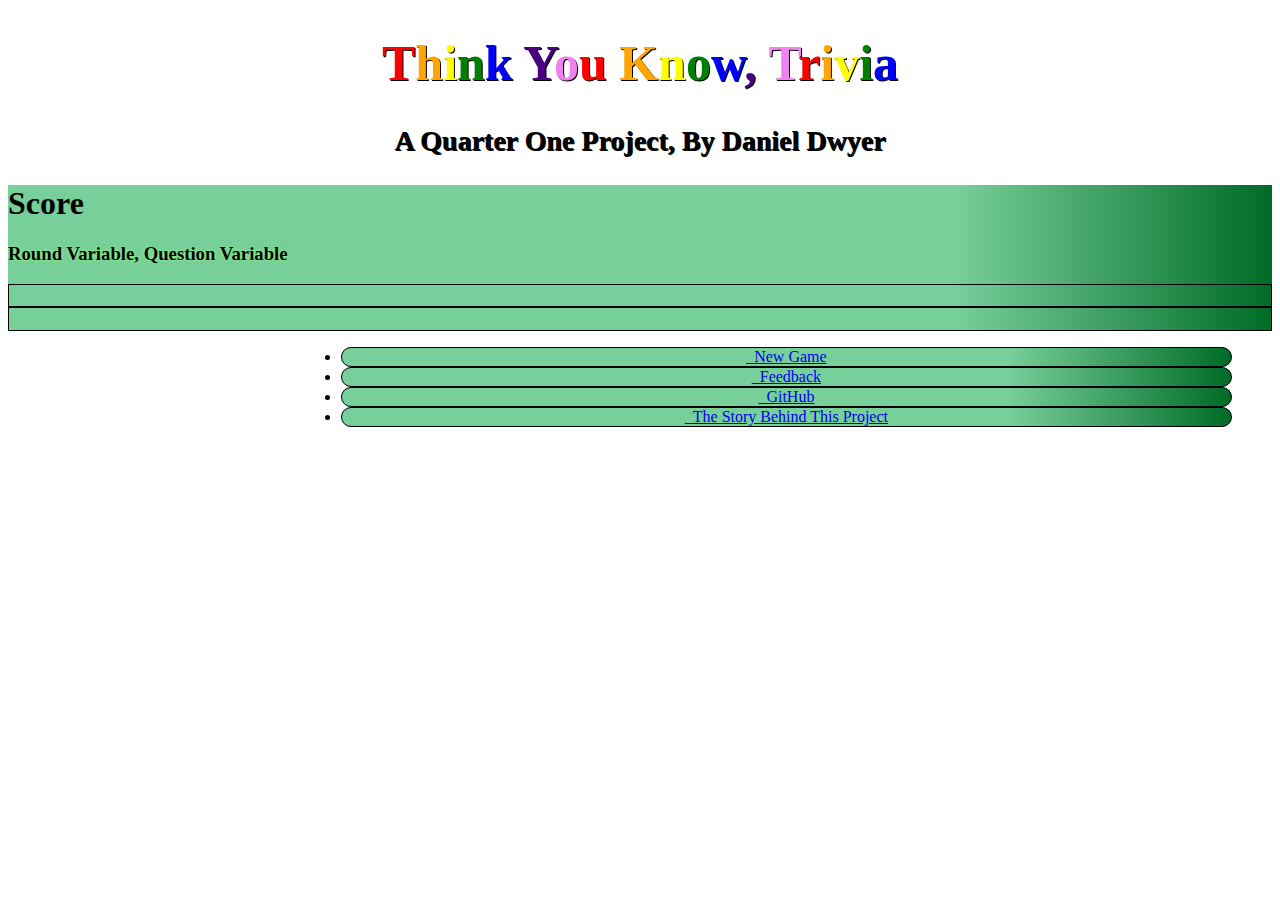
==== updatedGameIndex.html @ be3da5d7 "Wednesday Morning Update" ====
<!DOCTYPE html>
  <html>
    <head>
      <title>
        Think You Know
      </title>
        <link href="https://maxcdn.bootstrapcdn.com/font-awesome/4.6.3/css/font-awesome.min.css" rel="stylesheet" integrity="sha384-T8Gy5hrqNKT+hzMclPo118YTQO6cYprQmhrYwIiQ/3axmI1hQomh7Ud2hPOy8SP1" crossorigin="anonymous">
        <link rel="stylesheet" href="style.css">
        <link href="https://maxcdn.bootstrapcdn.com/bootstrap/3.3.6/css/bootstrap.min.css" rel="stylesheet" integrity="sha384-1q8mTJOASx8j1Au+a5WDVnPi2lkFfwwEAa8hDDdjZlpLegxhjVME1fgjWPGmkzs7" crossorigin="anonymous">
    </head>
    <body>
      <div class="container-fluid">
        <div class="page-header">
          <h1 class="title"><span class="R">T</span><span class="O">h</span><span class="Y">i</span><span class="G">n</span><span class="B">k </span><span class="I">Y</span><span class="V">o</span><span class="R">u</span><span class="O"> K</span><span class="Y">n</span><span class="G">o</span><span class="B">w</span><span class="I">, </span><span class="V">T</span><span class="R">r</span><span class="O">i</span><span class="Y">v</span><span class="G">i</span><span class="B">a</h1>
            <h3 class="title">A Quarter One Project, By Daniel Dwyer</h3>
        </div>

<div class="row">
  <div class="container">
    <div class="col-md-6 col-xs-12">
    <div class="well">
      <div class="scoreTitle">
        <h1 class="text-center">Score</h1>
        <h3 class="text-center">Round Variable, Question Variable</h3>
      </div>
      <div class="player1ScoreBalls">
        <h4 class="player1name"></h4>

      </div>
      <div class="player2ScoreBalls">
        <h4 class="player2name"></h4>

      </div>

    </div>

  </div>

</div>















        <div class="panel panel-default">
          <div class="panel-body">
            <div class="container-fluid">
              <ul class="nav nav-pills">
                <li class="btn1" role="presentation"><a href="/index.html"><i class="fa fa-plus fa-2x" aria-hidden="true"></i>&nbsp;&nbsp;New Game</a></li>
                <li class="btn2" role="presentation"><a href="mailto:danielpatrickdwyer@gmail.com?Subject=Think%20You%20Know%20Trivia"><i class="fa fa-envelope fa-2x" aria-hidden="true"></i>&nbsp;&nbsp;Feedback</a></li>
                <li class="btn3" role="presentation"><a href="https://github.com/DanielDwyer"><i class="fa fa-github fa-2x" aria-hidden="true"></i>&nbsp;&nbsp;GitHub</a></li>
                <li class="btn4" role="presentation"><a href="#"><i class="fa fa-book fa-2x" aria-hidden="true"></i>&nbsp;&nbsp;The Story Behind This Project</a></li>
            </ul>
          </div>
        </div>
        </div>
        </div>
              <script src="updatedgameApp.js"></script>
              <script src="https://code.jquery.com/jquery-2.2.4.min.js"   integrity="sha256-BbhdlvQf/xTY9gja0Dq3HiwQF8LaCRTXxZKRutelT44="   crossorigin="anonymous"></script>
              <script src="https://maxcdn.bootstrapcdn.com/bootstrap/3.3.6/js/bootstrap.min.js" integrity="sha384-0mSbJDEHialfmuBBQP6A4Qrprq5OVfW37PRR3j5ELqxss1yVqOtnepnHVP9aJ7xS" crossorigin="anonymous"></script>
            </body>
          </html>
---- style.css ----
.panel-default {
    /*position: fixed;
    bottom: 0;*/
    text-align: center;
    margin-left: 20%;

}
.page-header {
  /*border-radius: 10%;*/
  /*border: 1px solid black;*/
  /*background: #466368;*/
  /*background: linear-gradient(to right bottom, #40F597, #4578E6);*/
}
.title{

  text-shadow: 1px 1px black;
  font-family: cursive;
  text-align: center;
}
h1.title {
  font-size: 50px;
}
h3.title {
  font-size: 28px;
}

 ul li{
  border: 1px solid black;
  border-radius: 10px;
  margin-right: 40px;
  margin-left: 40px;
}
.btn1 {
  background-color: blue !important;
  background: #77cf99;
background: -moz-linear-gradient(left, #77cf99 0%, #77cf99 75%, #006b27 100%);
background: -webkit-gradient(left top, right top, color-stop(0%, #77cf99), color-stop(75%, #77cf99), color-stop(100%, #006b27));
background: -webkit-linear-gradient(left, #77cf99 0%, #77cf99 75%, #006b27 100%);
background: -o-linear-gradient(left, #77cf99 0%, #77cf99 75%, #006b27 100%);
background: -ms-linear-gradient(left, #77cf99 0%, #77cf99 75%, #006b27 100%);
background: linear-gradient(to right, #77cf99 0%, #77cf99 75%, #006b27 100%);
filter: progid:DXImageTransform.Microsoft.gradient( startColorstr='#77cf99', endColorstr='#006b27', GradientType=1 );

}
.btn2 {
  background-color: blue !important;
  background: #77cf99;
background: -moz-linear-gradient(left, #77cf99 0%, #77cf99 75%, #006b27 100%);
background: -webkit-gradient(left top, right top, color-stop(0%, #77cf99), color-stop(75%, #77cf99), color-stop(100%, #006b27));
background: -webkit-linear-gradient(left, #77cf99 0%, #77cf99 75%, #006b27 100%);
background: -o-linear-gradient(left, #77cf99 0%, #77cf99 75%, #006b27 100%);
background: -ms-linear-gradient(left, #77cf99 0%, #77cf99 75%, #006b27 100%);
background: linear-gradient(to right, #77cf99 0%, #77cf99 75%, #006b27 100%);
filter: progid:DXImageTransform.Microsoft.gradient( startColorstr='#77cf99', endColorstr='#006b27', GradientType=1 );
}
.btn3 {
  background-color: blue !important;
  background: #77cf99;
background: -moz-linear-gradient(left, #77cf99 0%, #77cf99 75%, #006b27 100%);
background: -webkit-gradient(left top, right top, color-stop(0%, #77cf99), color-stop(75%, #77cf99), color-stop(100%, #006b27));
background: -webkit-linear-gradient(left, #77cf99 0%, #77cf99 75%, #006b27 100%);
background: -o-linear-gradient(left, #77cf99 0%, #77cf99 75%, #006b27 100%);
background: -ms-linear-gradient(left, #77cf99 0%, #77cf99 75%, #006b27 100%);
background: linear-gradient(to right, #77cf99 0%, #77cf99 75%, #006b27 100%);
filter: progid:DXImageTransform.Microsoft.gradient( startColorstr='#77cf99', endColorstr='#006b27', GradientType=1 );
}
.btn4 {
  background-color: blue !important;
  background: #77cf99;
background: -moz-linear-gradient(left, #77cf99 0%, #77cf99 75%, #006b27 100%);
background: -webkit-gradient(left top, right top, color-stop(0%, #77cf99), color-stop(75%, #77cf99), color-stop(100%, #006b27));
background: -webkit-linear-gradient(left, #77cf99 0%, #77cf99 75%, #006b27 100%);
background: -o-linear-gradient(left, #77cf99 0%, #77cf99 75%, #006b27 100%);
background: -ms-linear-gradient(left, #77cf99 0%, #77cf99 75%, #006b27 100%);
background: linear-gradient(to right, #77cf99 0%, #77cf99 75%, #006b27 100%);
filter: progid:DXImageTransform.Microsoft.gradient( startColorstr='#77cf99', endColorstr='#006b27', GradientType=1 );
}

.score {
  text-align: center;
}
.R{
  color: red;
}
.O{
  color: orange;
}
.Y{
  color: yellow;
}
.G{
  color: green;
}
.B{
  color: blue;
}
.I{
  color: indigo;
}
.V{
  color: violet;
}
label{
  font-size: 20px;
}
.input {
  margin-top: 15px;
  padding: 25px;
}
.roundAndQ {
  border: 1px solid black;
  text-align: center;
}

h3 {
  text-shadow: 0 0 0.2em #8F7;
}
.thanks {
  margin-top: 175px;
}
.rules {
  margin-top: 30px;
}

.well {
  background-color: blue !important;
  background: #77cf99;
background: -moz-linear-gradient(left, #77cf99 0%, #77cf99 75%, #006b27 100%);
background: -webkit-gradient(left top, right top, color-stop(0%, #77cf99), color-stop(75%, #77cf99), color-stop(100%, #006b27));
background: -webkit-linear-gradient(left, #77cf99 0%, #77cf99 75%, #006b27 100%);
background: -o-linear-gradient(left, #77cf99 0%, #77cf99 75%, #006b27 100%);
background: -ms-linear-gradient(left, #77cf99 0%, #77cf99 75%, #006b27 100%);
background: linear-gradient(to right, #77cf99 0%, #77cf99 75%, #006b27 100%);
filter: progid:DXImageTransform.Microsoft.gradient( startColorstr='#77cf99', endColorstr='#006b27', GradientType=1 );
}
 label{
   font-size: 20px;
   text-shadow: 0 0 0.2em #8F7;
 }
input{
  font-size: 22px;
}
.input {
  margin: 15px;
  margin-left: 43%;
  padding:20px;
  background-color: green;
  border-radius: 35%;
  font-family: cursive;
  font-size: 18px;
  color: white;
}
i{
  color: black;
  -webkit-text-fill-color: white; /* Will override color (regardless of order) */
  -webkit-text-stroke-width: 1px;
  -webkit-text-stroke-color: black;
}
/*.player2 {
  visibility: hidden;
}*/
.appendQuestion {
border: 1px solid black;
}

.appendAnswer {
  border: 1px solid black;
  }
.scoreBalls {
  border: 2px solid green;
  height: 200px;
}
.begin {
  padding: 20px;
  margin-left: 40%
}
.question {
  font-size: 30px;
}
.answerText {
  margin:20px;
  padding:10px;
  width: 50%;
}
.hideMe {
  visibility: hidden;
}
.hideMe2 {
  visibility: hidden;
}
.rd1, .rd2, .rd3 {
  visibility: hidden;
}
#playerTwo {
  visibility: hidden;
}
.player1ScoreBalls {
  border: 1px solid black;
}
.player2ScoreBalls {
  border: 1px solid black;
  /*visibility: hidden;*/
}
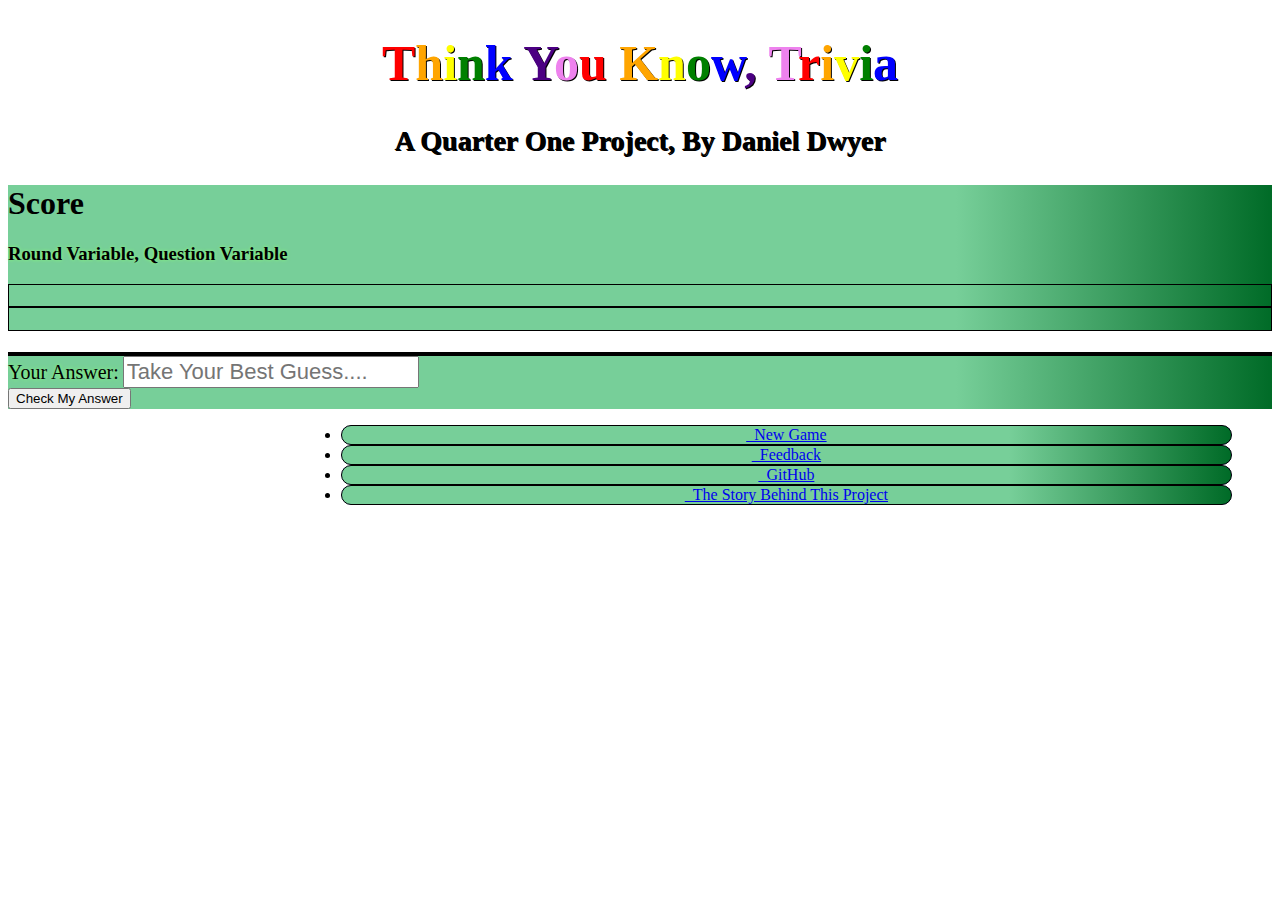
==== commit ff6ac7bd: "Morning Progress" ====
--- a/updatedGameIndex.html
+++ b/updatedGameIndex.html
@@ -36,6 +36,30 @@
 
   </div>
 
+  <div class="col-md-6 col-xs-12">
+  <div class="well">
+    <div class="questionAnswerZone">
+      <h1 class="text-center turn"></h1>
+        <div class="questionBox">
+
+        </div>
+        <div class="inputBox">
+          <form>
+            <label>Your Answer:</label>
+                  <input class="userAnswer" type="text" name="userAnswer" placeholder="Take Your Best Guess....">
+          </form>
+        </div>
+        <div class="submitBox">
+          <button class="actualSubmitBtn" type="button" name="button">Check My Answer</button>
+        </div>
+    </div>
+
+    </div>
+
+  </div>
+
+</div>
+
 </div>
 
 
--- a/style.css
+++ b/style.css
@@ -202,3 +202,7 @@
   border: 1px solid black;
   /*visibility: hidden;*/
 }
+.questionBox {
+  background-color: white;
+  border: 2px solid black;
+}
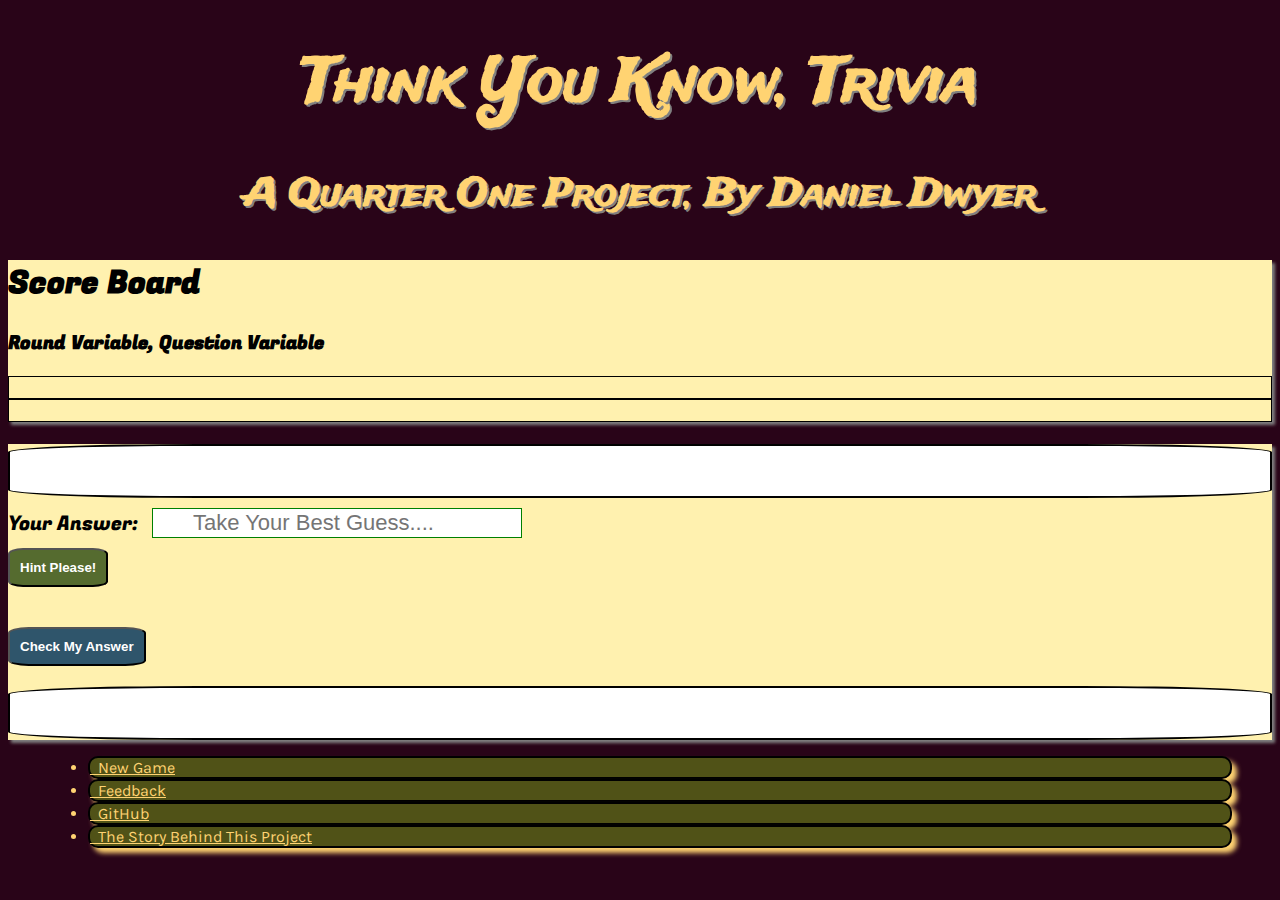
==== commit bca4f489: "Thursday Morning Progress" ====
--- a/updatedGameIndex.html
+++ b/updatedGameIndex.html
@@ -4,6 +4,10 @@
       <title>
         Think You Know
       </title>
+        <link href='https://fonts.googleapis.com/css?family=Karla:400,700italic' rel='stylesheet' type='text/css'>
+        <link href='https://fonts.googleapis.com/css?family=ABeeZee' rel='stylesheet' type='text/css'>
+        <link href='https://fonts.googleapis.com/css?family=Fugaz+One' rel='stylesheet' type='text/css'>
+        <link href='https://fonts.googleapis.com/css?family=Trade+Winds' rel='stylesheet' type='text/css'>
         <link href="https://maxcdn.bootstrapcdn.com/font-awesome/4.6.3/css/font-awesome.min.css" rel="stylesheet" integrity="sha384-T8Gy5hrqNKT+hzMclPo118YTQO6cYprQmhrYwIiQ/3axmI1hQomh7Ud2hPOy8SP1" crossorigin="anonymous">
         <link rel="stylesheet" href="style.css">
         <link href="https://maxcdn.bootstrapcdn.com/bootstrap/3.3.6/css/bootstrap.min.css" rel="stylesheet" integrity="sha384-1q8mTJOASx8j1Au+a5WDVnPi2lkFfwwEAa8hDDdjZlpLegxhjVME1fgjWPGmkzs7" crossorigin="anonymous">
@@ -20,8 +24,11 @@
     <div class="col-md-6 col-xs-12">
     <div class="well">
       <div class="scoreTitle">
-        <h1 class="text-center">Score</h1>
-        <h3 class="text-center">Round Variable, Question Variable</h3>
+        <h1 class="text-center newText">Score Board</h1>
+        <h3 class="text-center current newText">Round Variable, Question Variable</h3>
+      </div>
+      <div class="displayName">
+
       </div>
       <div class="player1ScoreBalls">
         <h4 class="player1name"></h4>
@@ -39,18 +46,22 @@
   <div class="col-md-6 col-xs-12">
   <div class="well">
     <div class="questionAnswerZone">
-      <h1 class="text-center turn"></h1>
+      <h1 class="text-center turn newText"></h1>
         <div class="questionBox">
 
         </div>
         <div class="inputBox">
-          <form>
-            <label>Your Answer:</label>
-                  <input class="userAnswer" type="text" name="userAnswer" placeholder="Take Your Best Guess....">
-          </form>
+            <label class="newText">Your Answer:</label>
+                  <input class="userAnswer input-lg" type="text" name="userAnswer" placeholder="Take Your Best Guess....">
+        </div>
+        <div class="hintZone">
+          <button class="hint" name="button">Hint Please!</button>
         </div>
         <div class="submitBox">
-          <button class="actualSubmitBtn" type="button" name="button">Check My Answer</button>
+          <button class="actualSubmitBtn" name="button">Check My Answer</button>
+        </div>
+        <div class="lastAnswer">
+
         </div>
     </div>
 
@@ -61,33 +72,23 @@
 </div>
 
 </div>
+<div class="row">
+  <ul class="nav nav-pills center">
+    <div class="col-md-3 text-center">
+    <li class="btn1" role="presentation"><a href="/index.html"><i class="fa fa-plus fa-2x" aria-hidden="true"></i>&nbsp;&nbsp;New Game</a></li>
+    </div>
+    <div class="col-md-3 text-center">
+    <li class="btn2" role="presentation"><a href="mailto:danielpatrickdwyer@gmail.com?Subject=Think%20You%20Know%20Trivia"><i class="fa fa-envelope fa-2x" aria-hidden="true"></i>&nbsp;&nbsp;Feedback</a></li>
+    </div>
+    <div class="col-md-3 text-center">
+    <li class="btn3" role="presentation"><a href="https://github.com/DanielDwyer"><i class="fa fa-github fa-2x" aria-hidden="true"></i>&nbsp;&nbsp;GitHub</a></li>
+    </div>
+    <div class="col-md-3 text-center">
+    <li class="btn4" role="presentation"><a href="#"><i class="fa fa-book fa-2x" aria-hidden="true"></i>&nbsp;&nbsp;The Story Behind This Project</a></li>
+    </div>
+</ul>
+</div>
 
-
-
-
-
-
-
-
-
-
-
-
-
-
-
-        <div class="panel panel-default">
-          <div class="panel-body">
-            <div class="container-fluid">
-              <ul class="nav nav-pills">
-                <li class="btn1" role="presentation"><a href="/index.html"><i class="fa fa-plus fa-2x" aria-hidden="true"></i>&nbsp;&nbsp;New Game</a></li>
-                <li class="btn2" role="presentation"><a href="mailto:danielpatrickdwyer@gmail.com?Subject=Think%20You%20Know%20Trivia"><i class="fa fa-envelope fa-2x" aria-hidden="true"></i>&nbsp;&nbsp;Feedback</a></li>
-                <li class="btn3" role="presentation"><a href="https://github.com/DanielDwyer"><i class="fa fa-github fa-2x" aria-hidden="true"></i>&nbsp;&nbsp;GitHub</a></li>
-                <li class="btn4" role="presentation"><a href="#"><i class="fa fa-book fa-2x" aria-hidden="true"></i>&nbsp;&nbsp;The Story Behind This Project</a></li>
-            </ul>
-          </div>
-        </div>
-        </div>
         </div>
               <script src="updatedgameApp.js"></script>
               <script src="https://code.jquery.com/jquery-2.2.4.min.js"   integrity="sha256-BbhdlvQf/xTY9gja0Dq3HiwQF8LaCRTXxZKRutelT44="   crossorigin="anonymous"></script>
--- a/style.css
+++ b/style.css
@@ -1,120 +1,61 @@
 
-.panel-default {
-    /*position: fixed;
-    bottom: 0;*/
+/*.panel-default {
     text-align: center;
-    margin-left: 20%;
-
-}
-.page-header {
-  /*border-radius: 10%;*/
-  /*border: 1px solid black;*/
-  /*background: #466368;*/
-  /*background: linear-gradient(to right bottom, #40F597, #4578E6);*/
-}
+    padding-left: 20%;
+}*/
 .title{
-
-  text-shadow: 1px 1px black;
+  text-shadow: 2px 2px gray;
   font-family: cursive;
   text-align: center;
+  font-family: 'Trade Winds', cursive;
+  color: #FFD372;
 }
 h1.title {
-  font-size: 50px;
+  font-size: 60px;
+  /*color: #FFD372;
+  font-family: 'Trade Winds', cursive;*/
 }
 h3.title {
-  font-size: 28px;
+  font-size: 38px;
+  /*font-family: 'Trade Winds', cursive;
+  color: #FFD372;*/
 }
 
- ul li{
-  border: 1px solid black;
+ul li{
+  /*buttons on the bottom of the page*/
+  border: 2px solid black;
   border-radius: 10px;
   margin-right: 40px;
   margin-left: 40px;
+  box-shadow: 5px 5px 5px #FFD372;
+  font-family: 'Karla', sans-serif;
 }
 .btn1 {
-  background-color: blue !important;
-  background: #77cf99;
-background: -moz-linear-gradient(left, #77cf99 0%, #77cf99 75%, #006b27 100%);
-background: -webkit-gradient(left top, right top, color-stop(0%, #77cf99), color-stop(75%, #77cf99), color-stop(100%, #006b27));
-background: -webkit-linear-gradient(left, #77cf99 0%, #77cf99 75%, #006b27 100%);
-background: -o-linear-gradient(left, #77cf99 0%, #77cf99 75%, #006b27 100%);
-background: -ms-linear-gradient(left, #77cf99 0%, #77cf99 75%, #006b27 100%);
-background: linear-gradient(to right, #77cf99 0%, #77cf99 75%, #006b27 100%);
-filter: progid:DXImageTransform.Microsoft.gradient( startColorstr='#77cf99', endColorstr='#006b27', GradientType=1 );
-
+  background-color: #505217 !important;
+  color: #FFD372 !important;
 }
 .btn2 {
-  background-color: blue !important;
-  background: #77cf99;
-background: -moz-linear-gradient(left, #77cf99 0%, #77cf99 75%, #006b27 100%);
-background: -webkit-gradient(left top, right top, color-stop(0%, #77cf99), color-stop(75%, #77cf99), color-stop(100%, #006b27));
-background: -webkit-linear-gradient(left, #77cf99 0%, #77cf99 75%, #006b27 100%);
-background: -o-linear-gradient(left, #77cf99 0%, #77cf99 75%, #006b27 100%);
-background: -ms-linear-gradient(left, #77cf99 0%, #77cf99 75%, #006b27 100%);
-background: linear-gradient(to right, #77cf99 0%, #77cf99 75%, #006b27 100%);
-filter: progid:DXImageTransform.Microsoft.gradient( startColorstr='#77cf99', endColorstr='#006b27', GradientType=1 );
+  background-color: #505217 !important;
+  color: #FFD372 !important;
 }
 .btn3 {
-  background-color: blue !important;
-  background: #77cf99;
-background: -moz-linear-gradient(left, #77cf99 0%, #77cf99 75%, #006b27 100%);
-background: -webkit-gradient(left top, right top, color-stop(0%, #77cf99), color-stop(75%, #77cf99), color-stop(100%, #006b27));
-background: -webkit-linear-gradient(left, #77cf99 0%, #77cf99 75%, #006b27 100%);
-background: -o-linear-gradient(left, #77cf99 0%, #77cf99 75%, #006b27 100%);
-background: -ms-linear-gradient(left, #77cf99 0%, #77cf99 75%, #006b27 100%);
-background: linear-gradient(to right, #77cf99 0%, #77cf99 75%, #006b27 100%);
-filter: progid:DXImageTransform.Microsoft.gradient( startColorstr='#77cf99', endColorstr='#006b27', GradientType=1 );
+  background-color: #505217 !important;
+  color: #FFD372 !important;
 }
 .btn4 {
-  background-color: blue !important;
-  background: #77cf99;
-background: -moz-linear-gradient(left, #77cf99 0%, #77cf99 75%, #006b27 100%);
-background: -webkit-gradient(left top, right top, color-stop(0%, #77cf99), color-stop(75%, #77cf99), color-stop(100%, #006b27));
-background: -webkit-linear-gradient(left, #77cf99 0%, #77cf99 75%, #006b27 100%);
-background: -o-linear-gradient(left, #77cf99 0%, #77cf99 75%, #006b27 100%);
-background: -ms-linear-gradient(left, #77cf99 0%, #77cf99 75%, #006b27 100%);
-background: linear-gradient(to right, #77cf99 0%, #77cf99 75%, #006b27 100%);
-filter: progid:DXImageTransform.Microsoft.gradient( startColorstr='#77cf99', endColorstr='#006b27', GradientType=1 );
+  background-color: #505217 !important;
+  color: #FFD372 !important;
 }
-
 .score {
   text-align: center;
-}
-.R{
-  color: red;
-}
-.O{
-  color: orange;
-}
-.Y{
-  color: yellow;
-}
-.G{
-  color: green;
-}
-.B{
-  color: blue;
-}
-.I{
-  color: indigo;
-}
-.V{
-  color: violet;
 }
 label{
   font-size: 20px;
 }
-.input {
-  margin-top: 15px;
-  padding: 25px;
-}
+
 .roundAndQ {
-  border: 1px solid black;
+  border: 1px solid #505217;
   text-align: center;
-}
-
-h3 {
-  text-shadow: 0 0 0.2em #8F7;
 }
 .thanks {
   margin-top: 175px;
@@ -124,19 +65,12 @@
 }
 
 .well {
-  background-color: blue !important;
-  background: #77cf99;
-background: -moz-linear-gradient(left, #77cf99 0%, #77cf99 75%, #006b27 100%);
-background: -webkit-gradient(left top, right top, color-stop(0%, #77cf99), color-stop(75%, #77cf99), color-stop(100%, #006b27));
-background: -webkit-linear-gradient(left, #77cf99 0%, #77cf99 75%, #006b27 100%);
-background: -o-linear-gradient(left, #77cf99 0%, #77cf99 75%, #006b27 100%);
-background: -ms-linear-gradient(left, #77cf99 0%, #77cf99 75%, #006b27 100%);
-background: linear-gradient(to right, #77cf99 0%, #77cf99 75%, #006b27 100%);
-filter: progid:DXImageTransform.Microsoft.gradient( startColorstr='#77cf99', endColorstr='#006b27', GradientType=1 );
+  background-color: #FFF1AF !important;
+  box-shadow: 3px 3px 3px gray !important;
 }
  label{
    font-size: 20px;
-   text-shadow: 0 0 0.2em #8F7;
+
  }
 input{
   font-size: 22px;
@@ -144,22 +78,18 @@
 .input {
   margin: 15px;
   margin-left: 43%;
-  padding:20px;
-  background-color: green;
+  background-color: #505217;
   border-radius: 35%;
   font-family: cursive;
   font-size: 18px;
   color: white;
+  border: 2px solid #FFD372;
+  margin-top: 15px;
+  padding: 25px;
+  box-shadow: 5px 5px 5px #290418;
+
 }
-i{
-  color: black;
-  -webkit-text-fill-color: white; /* Will override color (regardless of order) */
-  -webkit-text-stroke-width: 1px;
-  -webkit-text-stroke-color: black;
-}
-/*.player2 {
-  visibility: hidden;
-}*/
+
 .appendQuestion {
 border: 1px solid black;
 }
@@ -197,6 +127,7 @@
 }
 .player1ScoreBalls {
   border: 1px solid black;
+
 }
 .player2ScoreBalls {
   border: 1px solid black;
@@ -205,4 +136,56 @@
 .questionBox {
   background-color: white;
   border: 2px solid black;
+  padding: 25px;
+  border-radius: 15%;
+  font-size: 30px !important;
 }
+.hintZone {
+  margin-bottom: 20px;
+}
+body {
+  background-color: #290418 !important;
+}
+a {
+  color: #FFD372 !important;
+}
+.lastAnswer {
+  background-color: white;
+  border: 2px solid black;
+  padding: 25px;
+  border-radius: 15%;
+}
+.userAnswer{
+  border: 1px solid green;
+  margin: 10px;
+  padding-left: 40px;
+  padding-right: 40px;
+}
+.hint, .actualSubmitBtn {
+  margin-bottom: 20px;
+  padding: 10px;
+  border-radius: 15%;
+
+}
+.playe1Name {
+
+}
+.newText{
+  font-family: 'Fugaz One', cursive;
+}
+.questionBox {
+  font-family: 'ABeeZee', sans-serif;
+}
+.hint {
+  background-color: #556B2F;
+  color: white;
+  font-weight: bold;
+}
+.actualSubmitBtn {
+  	background-color: #2f556b;
+    color: white;
+    font-weight: bold;
+}
+.jService {
+  color: black;
+}
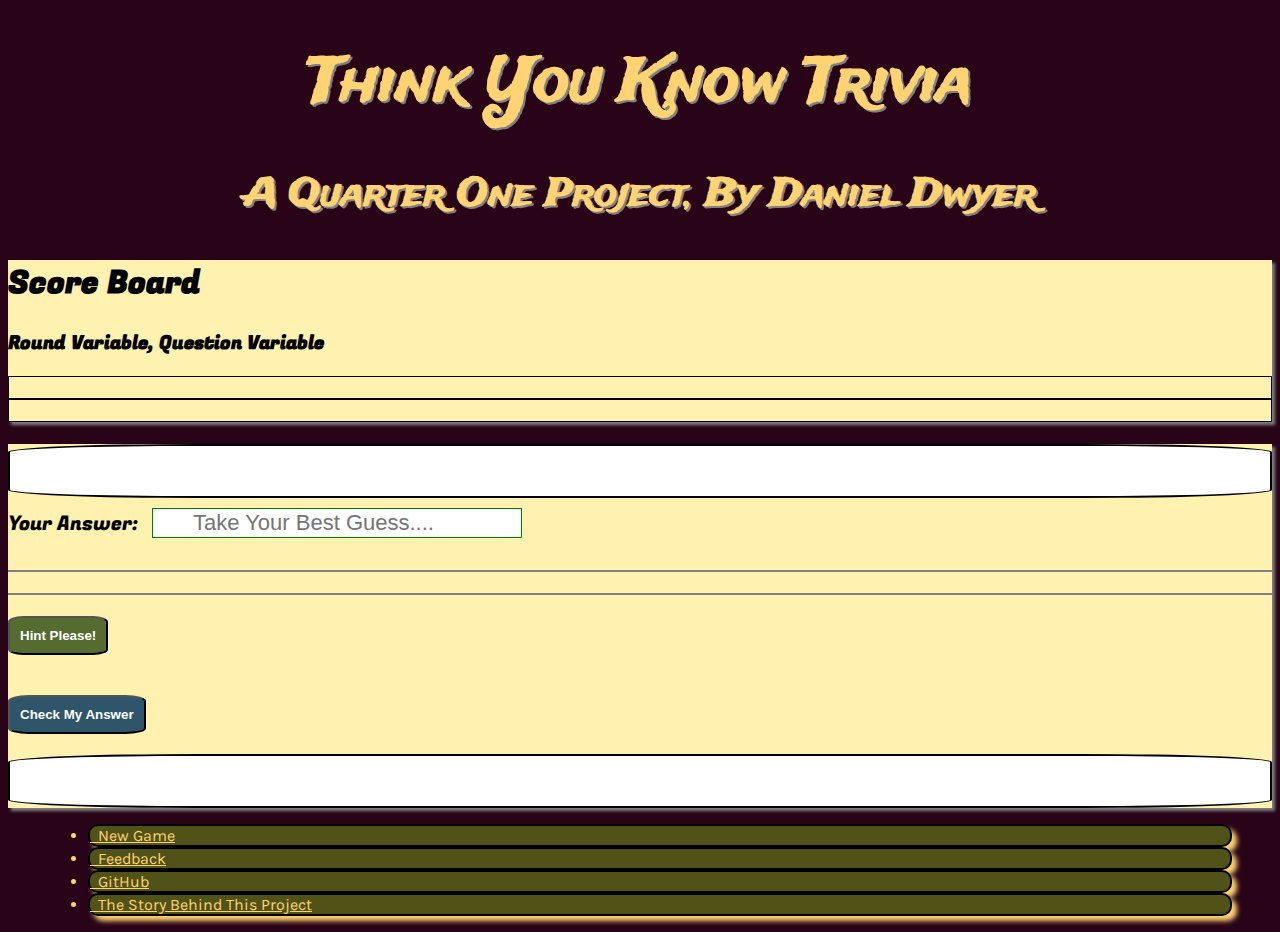
==== commit 69aee8e8: "Close to finished" ====
--- a/updatedGameIndex.html
+++ b/updatedGameIndex.html
@@ -15,7 +15,7 @@
     <body>
       <div class="container-fluid">
         <div class="page-header">
-          <h1 class="title"><span class="R">T</span><span class="O">h</span><span class="Y">i</span><span class="G">n</span><span class="B">k </span><span class="I">Y</span><span class="V">o</span><span class="R">u</span><span class="O"> K</span><span class="Y">n</span><span class="G">o</span><span class="B">w</span><span class="I">, </span><span class="V">T</span><span class="R">r</span><span class="O">i</span><span class="Y">v</span><span class="G">i</span><span class="B">a</h1>
+          <h1 class="title">Think You Know Trivia</h1>
             <h3 class="title">A Quarter One Project, By Daniel Dwyer</h3>
         </div>
 
@@ -33,9 +33,11 @@
       <div class="player1ScoreBalls">
         <h4 class="player1name"></h4>
 
+
       </div>
       <div class="player2ScoreBalls">
         <h4 class="player2name"></h4>
+
 
       </div>
 
@@ -53,6 +55,16 @@
         <div class="inputBox">
             <label class="newText">Your Answer:</label>
                   <input class="userAnswer input-lg" type="text" name="userAnswer" placeholder="Take Your Best Guess....">
+        </div>
+        <div class="cash">
+          <h5 class="cash1"></h5>
+          <h5 class="cash2"></h5>
+        </div>
+        <div class="value">
+          <h4 class="actualValue text-center"></h4>
+        </div>
+        <div class="airdate">
+          <h4 class="actualAirDate text-center"></h4>
         </div>
         <div class="hintZone">
           <button class="hint" name="button">Hint Please!</button>
--- a/style.css
+++ b/style.css
@@ -173,7 +173,7 @@
 .newText{
   font-family: 'Fugaz One', cursive;
 }
-.questionBox {
+.questionBox, .lastAnswer {
   font-family: 'ABeeZee', sans-serif;
 }
 .hint {
@@ -187,5 +187,8 @@
     font-weight: bold;
 }
 .jService {
-  color: black;
+  color: black !important;
 }
+.actualValue, .actualAirDate {
+  border: 1px solid gray;
+}
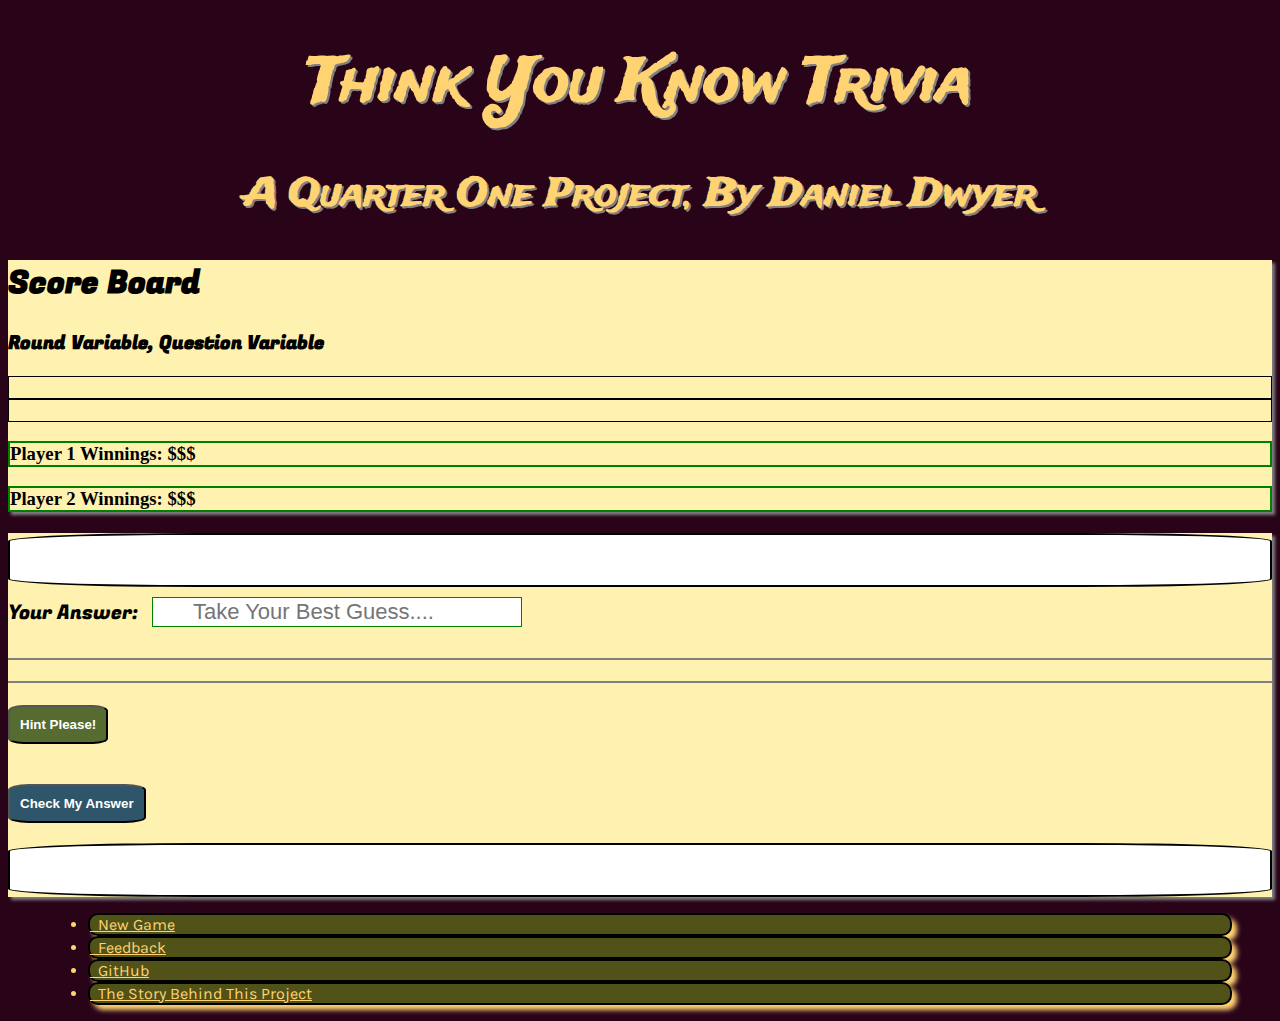
==== commit a4d7a873: "Thursday Fine Tuning" ====
--- a/updatedGameIndex.html
+++ b/updatedGameIndex.html
@@ -40,7 +40,8 @@
 
 
       </div>
-
+      <h3 class="cash1">Player 1 Winnings: $$$</h3>
+      <h3 class="cash2">Player 2 Winnings: $$$</h3>
     </div>
 
   </div>
@@ -55,10 +56,6 @@
         <div class="inputBox">
             <label class="newText">Your Answer:</label>
                   <input class="userAnswer input-lg" type="text" name="userAnswer" placeholder="Take Your Best Guess....">
-        </div>
-        <div class="cash">
-          <h5 class="cash1"></h5>
-          <h5 class="cash2"></h5>
         </div>
         <div class="value">
           <h4 class="actualValue text-center"></h4>
--- a/style.css
+++ b/style.css
@@ -192,3 +192,6 @@
 .actualValue, .actualAirDate {
   border: 1px solid gray;
 }
+.cash1, .cash2 {
+  border: 2px green solid;
+}
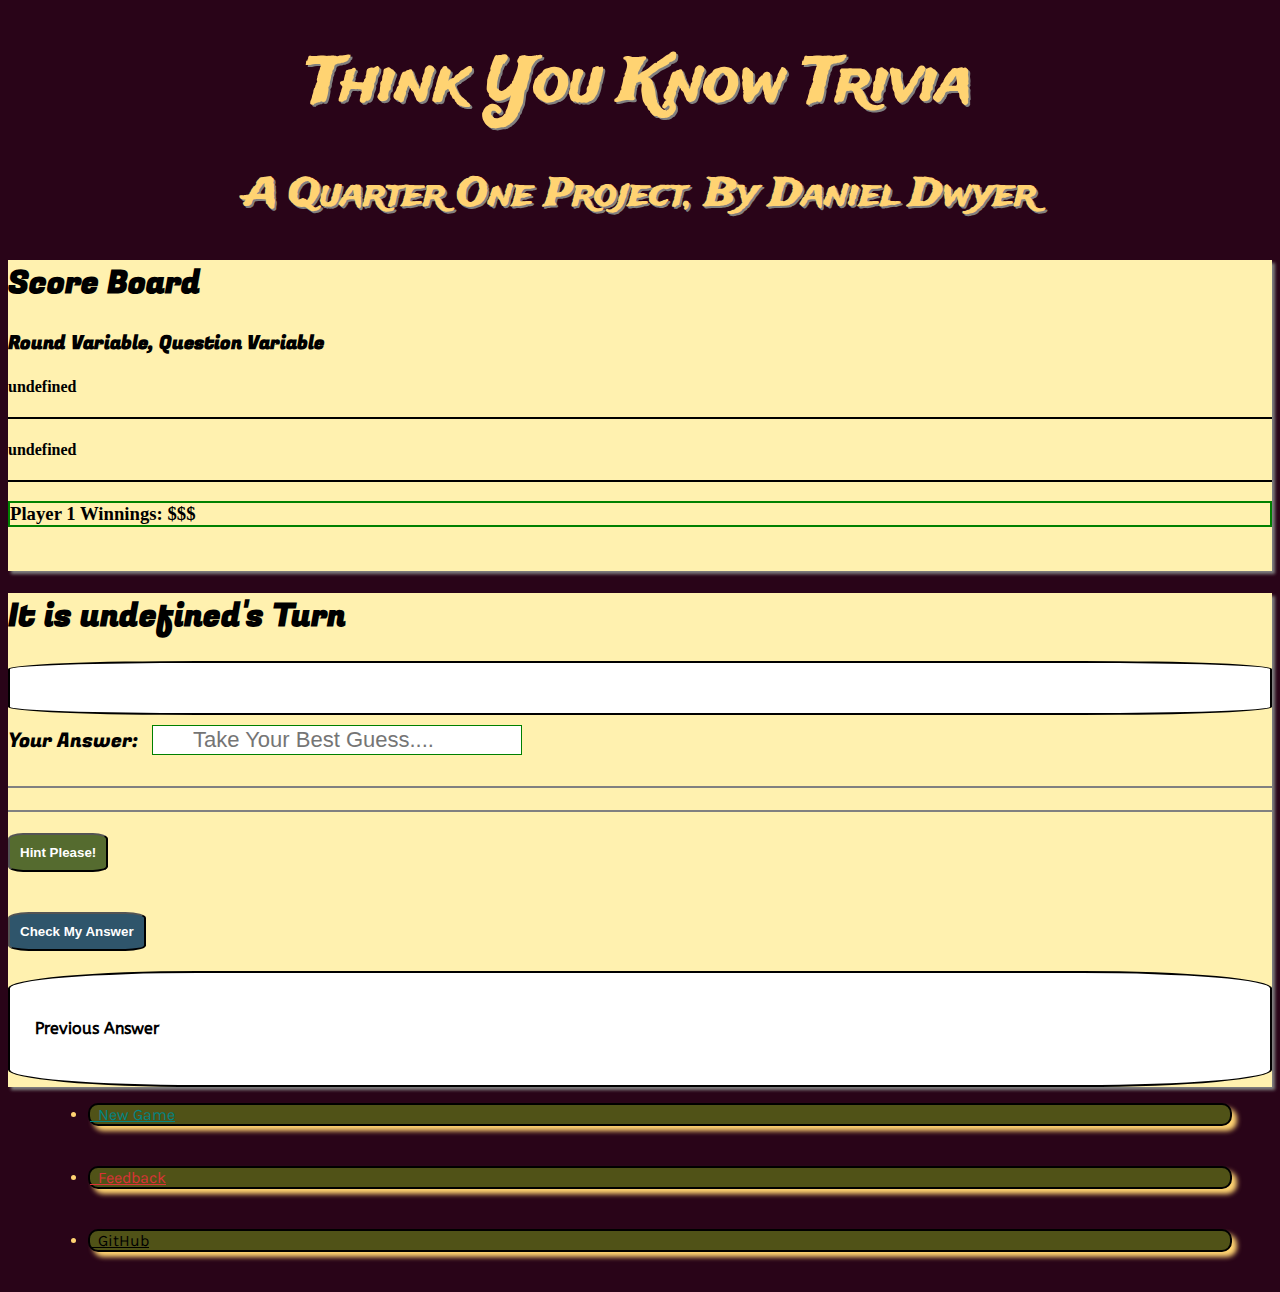
==== commit 44481e30: "Thursday Night, Almost Done" ====
--- a/updatedGameIndex.html
+++ b/updatedGameIndex.html
@@ -30,13 +30,15 @@
       <div class="displayName">
 
       </div>
+      <h4 class="player1name"></h4>
       <div class="player1ScoreBalls">
-        <h4 class="player1name"></h4>
+        <!-- <h4 class="player1name"></h4> -->
 
 
       </div>
+      <h4 class="player2name"></h4>
       <div class="player2ScoreBalls">
-        <h4 class="player2name"></h4>
+        <!-- <h4 class="player2name"></h4> -->
 
 
       </div>
@@ -70,7 +72,7 @@
           <button class="actualSubmitBtn" name="button">Check My Answer</button>
         </div>
         <div class="lastAnswer">
-
+          <h4>Previous Answer</h4>
         </div>
     </div>
 
@@ -83,23 +85,23 @@
 </div>
 <div class="row">
   <ul class="nav nav-pills center">
-    <div class="col-md-3 text-center">
-    <li class="btn1" role="presentation"><a href="/index.html"><i class="fa fa-plus fa-2x" aria-hidden="true"></i>&nbsp;&nbsp;New Game</a></li>
+    <div class="col-md-4 text-center">
+    <li class="btn1" role="presentation"><a class="green" href="/index.html"><i class="fa fa-plus fa-2x" aria-hidden="true"></i>&nbsp;&nbsp;New Game</a></li>
     </div>
-    <div class="col-md-3 text-center">
-    <li class="btn2" role="presentation"><a href="mailto:danielpatrickdwyer@gmail.com?Subject=Think%20You%20Know%20Trivia"><i class="fa fa-envelope fa-2x" aria-hidden="true"></i>&nbsp;&nbsp;Feedback</a></li>
+    <div class="col-md-4 text-center">
+    <li class="btn2" role="presentation"><a class="red" href="mailto:danielpatrickdwyer@gmail.com?Subject=Think%20You%20Know%20Trivia"><i class="fa fa-envelope fa-2x" aria-hidden="true"></i>&nbsp;&nbsp;Feedback</a></li>
     </div>
-    <div class="col-md-3 text-center">
-    <li class="btn3" role="presentation"><a href="https://github.com/DanielDwyer"><i class="fa fa-github fa-2x" aria-hidden="true"></i>&nbsp;&nbsp;GitHub</a></li>
+    <div class="col-md-4 text-center">
+    <li class="btn3" role="presentation"><a class="black" href="https://github.com/DanielDwyer/ThinkYouKnowTrivia"><i class="fa fa-github fa-2x" aria-hidden="true"></i>&nbsp;&nbsp;GitHub</a></li>
     </div>
-    <div class="col-md-3 text-center">
+    <!-- <div class="col-md-3 text-center">
     <li class="btn4" role="presentation"><a href="#"><i class="fa fa-book fa-2x" aria-hidden="true"></i>&nbsp;&nbsp;The Story Behind This Project</a></li>
-    </div>
+    </div> -->
 </ul>
 </div>
 
         </div>
-              <script src="updatedgameApp.js"></script>
+              <script src="updatedGameApp.js"></script>
               <script src="https://code.jquery.com/jquery-2.2.4.min.js"   integrity="sha256-BbhdlvQf/xTY9gja0Dq3HiwQF8LaCRTXxZKRutelT44="   crossorigin="anonymous"></script>
               <script src="https://maxcdn.bootstrapcdn.com/bootstrap/3.3.6/js/bootstrap.min.js" integrity="sha384-0mSbJDEHialfmuBBQP6A4Qrprq5OVfW37PRR3j5ELqxss1yVqOtnepnHVP9aJ7xS" crossorigin="anonymous"></script>
             </body>
--- a/style.css
+++ b/style.css
@@ -27,6 +27,7 @@
   border-radius: 10px;
   margin-right: 40px;
   margin-left: 40px;
+  margin-bottom: 40px !important;
   box-shadow: 5px 5px 5px #FFD372;
   font-family: 'Karla', sans-serif;
 }
@@ -195,3 +196,15 @@
 .cash1, .cash2 {
   border: 2px green solid;
 }
+.cash2 {
+  visibility: hidden;
+}
+.black {
+  color: black !important;
+}
+.red {
+  color: #db3236 !important;
+}
+.green {
+  color: #028482 !important;
+}
